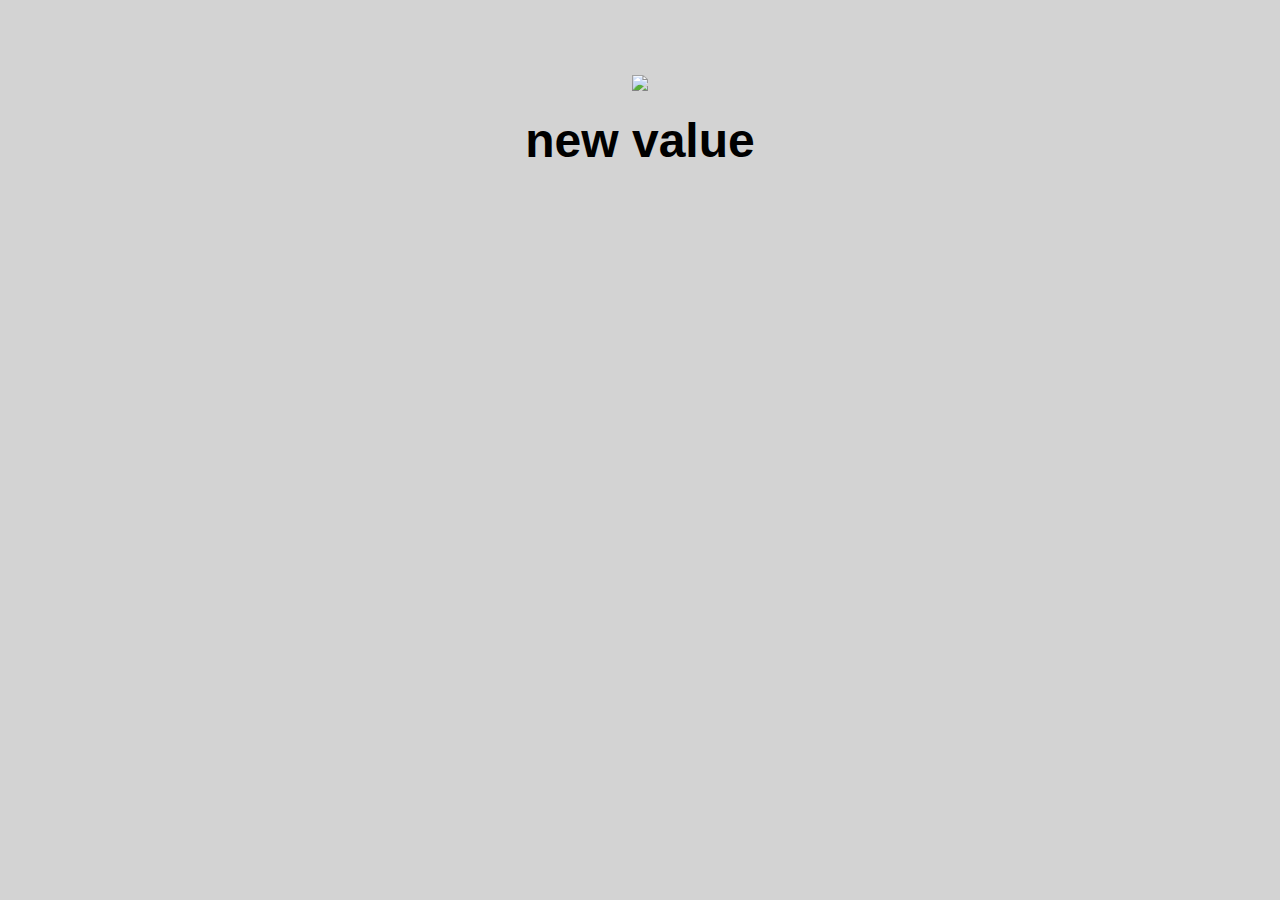
==== ui/index.html @ 4509f6f2 "[imad-console] Updates ui/index.html" ====
<!doctype html>
<html>
    <head>
        <link href="/ui/style.css" rel="stylesheet" />
    </head>
    <body>
        <div class="center">
            <img src="/ui/madi.png" class="img-medium"/>
        </div>
        <br>
        <div id='wub' class="center text-big bold">
            Hi! I am a strong and independent webapp.
        </div>
        <script> 
                alert('HI FELLAS!');

        </script>
        <script type="text/javascript" src="/ui/main.js">
        </script>
    </body>
</html>
---- ui/style.css ----
body {
    font-family: sans-serif;
    background-color: lightgrey;
    margin-top: 75px;
}
 .booya{
max-width:300px;
padding-right:20px;
color:"blue";
font-family:"sans-serif";
                }

       
.center {
    text-align: center;
}

.text-big {
    font-size: 300%;
}

.bold {
    font-weight: bold;
}

.img-medium {
    height: 200px;
}
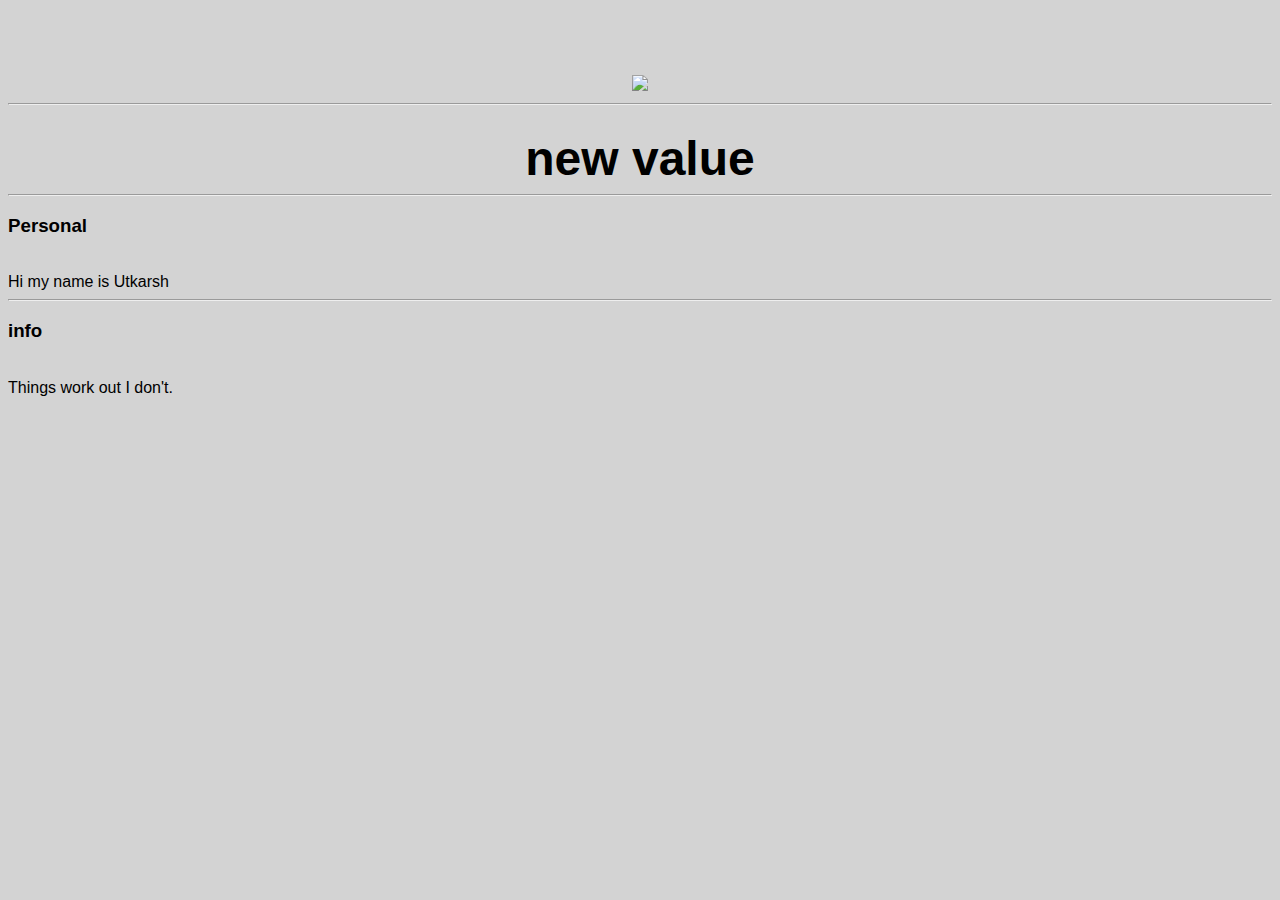
==== commit a1435dbe: "[imad-console] Updates ui/index.html" ====
--- a/ui/index.html
+++ b/ui/index.html
@@ -4,17 +4,31 @@
         <link href="/ui/style.css" rel="stylesheet" />
     </head>
     <body>
-        <div class="center">
-            <img src="/ui/madi.png" class="img-medium"/>
+        <div class = "conatiner">
+            <div class="center">
+            <img id='madi' src="https://pbs.twimg.com/profile_images/818596057386860544/6tMma5Ay_400x400.jpg" class="img-medium"/>
+            <hr>
+            </div>
+        <br>
+            <div id='wub' class="center text-big bold">
+            Hi! I am a strong and independent webapp.
+            </div>
+            <hr>
+            <h3>Personal</h3><br>
+            <div>
+            Hi my name is Utkarsh
+            </div> <hr>
+            <h3> info</h3> <br>
+            <div> 
+            Things work out I don't.
+            </div>
+            
+            <div class="footer">
+                
+            </div>
+            
         </div>
-        <br>
-        <div id='wub' class="center text-big bold">
-            Hi! I am a strong and independent webapp.
-        </div>
-        <script> 
-                alert('HI FELLAS!');
-
-        </script>
+       
         <script type="text/javascript" src="/ui/main.js">
         </script>
     </body>
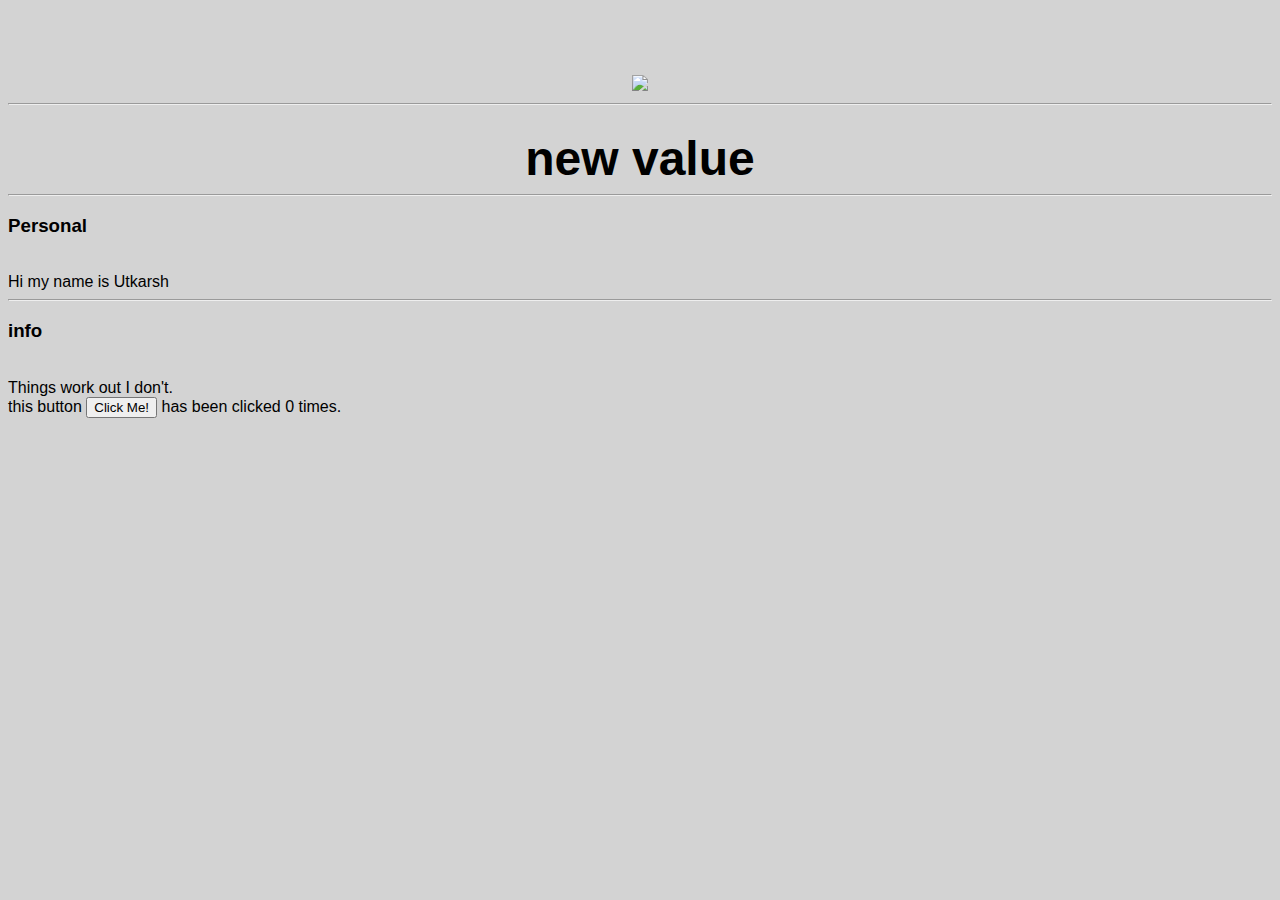
==== commit 77db1499: "[imad-console] Updates ui/index.html" ====
--- a/ui/index.html
+++ b/ui/index.html
@@ -24,7 +24,7 @@
             </div>
             
             <div class="footer">
-                
+                this button <button id="counter">Click Me!</button> has been clicked <span id="count">0</span> times.
             </div>
             
         </div>
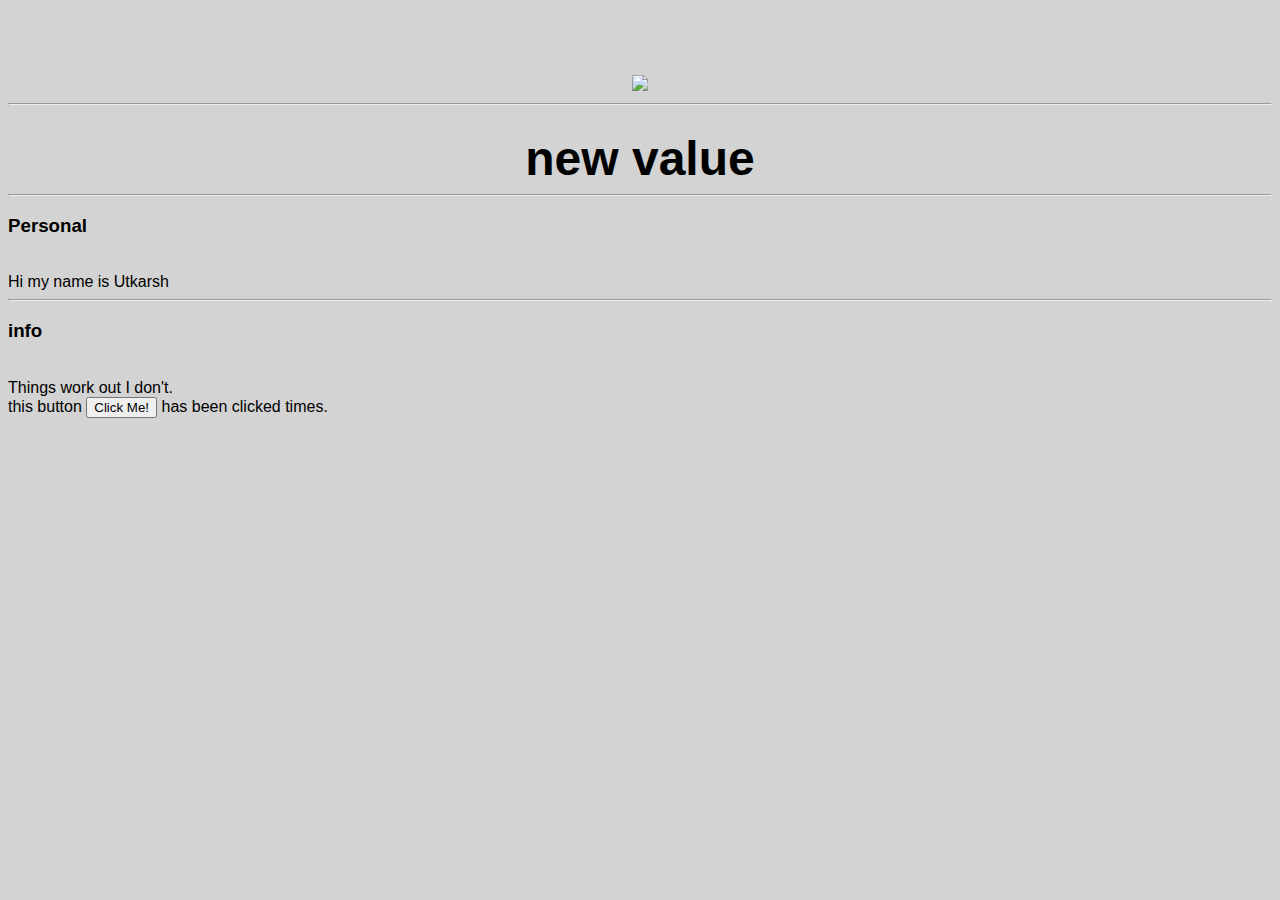
==== commit 4db6a3c4: "[imad-console] Updates ui/index.html" ====
--- a/ui/index.html
+++ b/ui/index.html
@@ -24,7 +24,7 @@
             </div>
             
             <div class="footer">
-                this button <button id="counter">Click Me!</button> has been clicked <span id="count">0</span> times.
+                this button <button id="counter">Click Me!</button> has been clicked <span id="count"> </span> times.
             </div>
             
         </div>
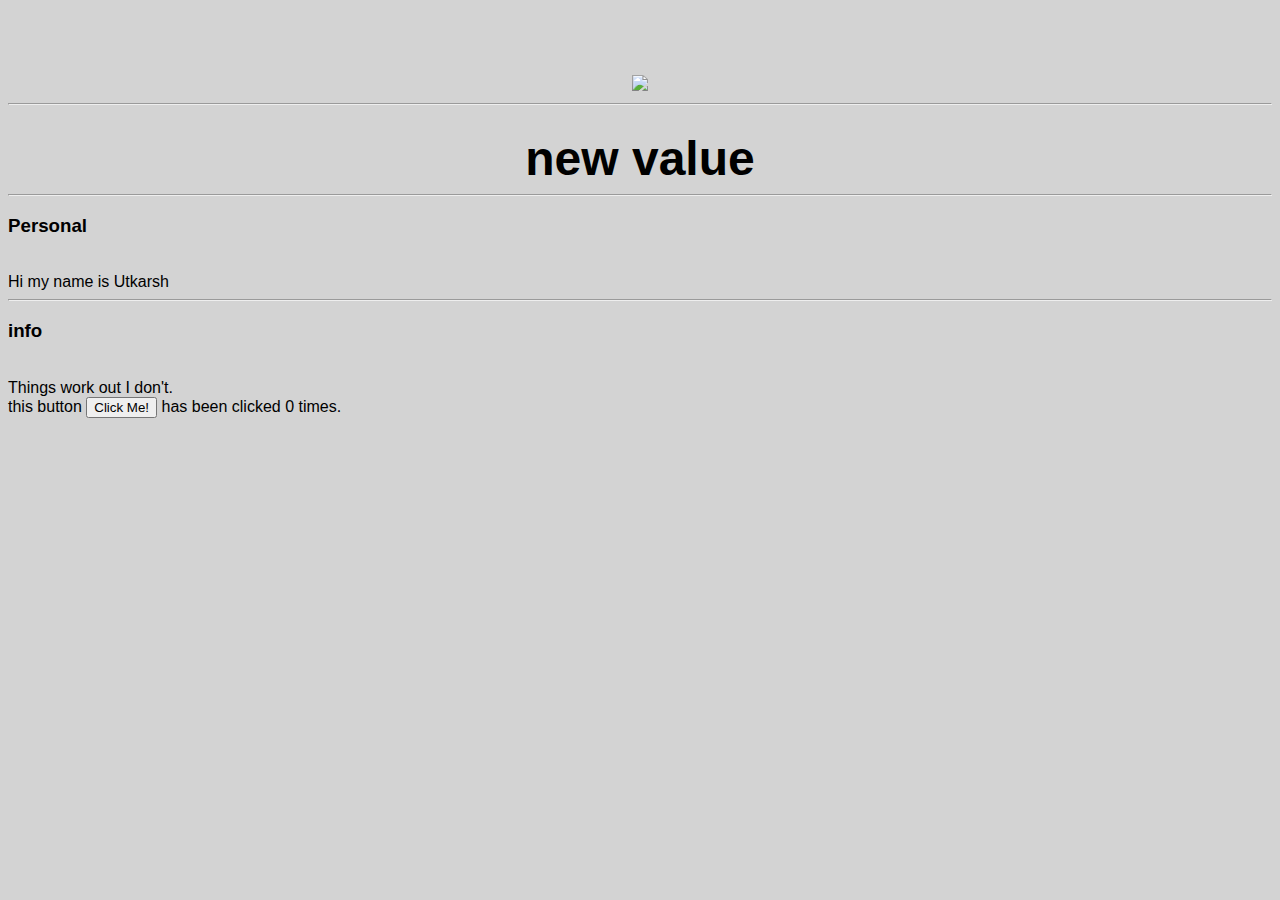
==== commit 1e9043e7: "[imad-console] Updates ui/index.html" ====
--- a/ui/index.html
+++ b/ui/index.html
@@ -24,7 +24,7 @@
             </div>
             
             <div class="footer">
-                this button <button id="counter">Click Me!</button> has been clicked <span id="count"> </span> times.
+                this button <button id="counter">Click Me!</button> has been clicked <span id="count"> 0 </span> times.
             </div>
             
         </div>
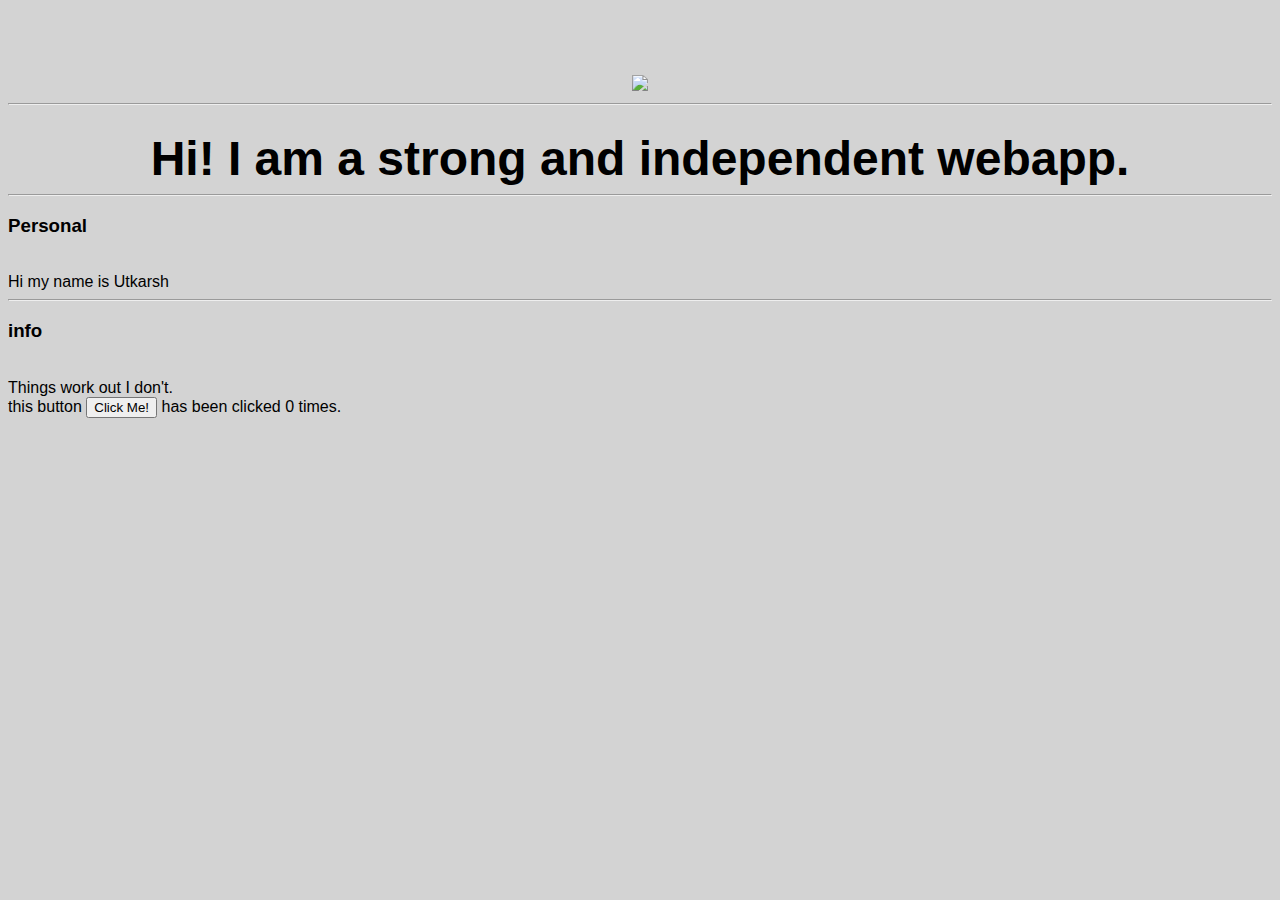
==== commit 35ff5ca4: "[imad-console] Updates ui/index.html" ====
--- a/ui/index.html
+++ b/ui/index.html
@@ -24,7 +24,7 @@
             </div>
             
             <div class="footer">
-                this button <button id="counter">Click Me!</button> has been clicked <span id="count"> 0 </span> times.
+                this button <button id="counter">Click Me!</button> has been clicked <span id="count">0</span> times.
             </div>
             
         </div>
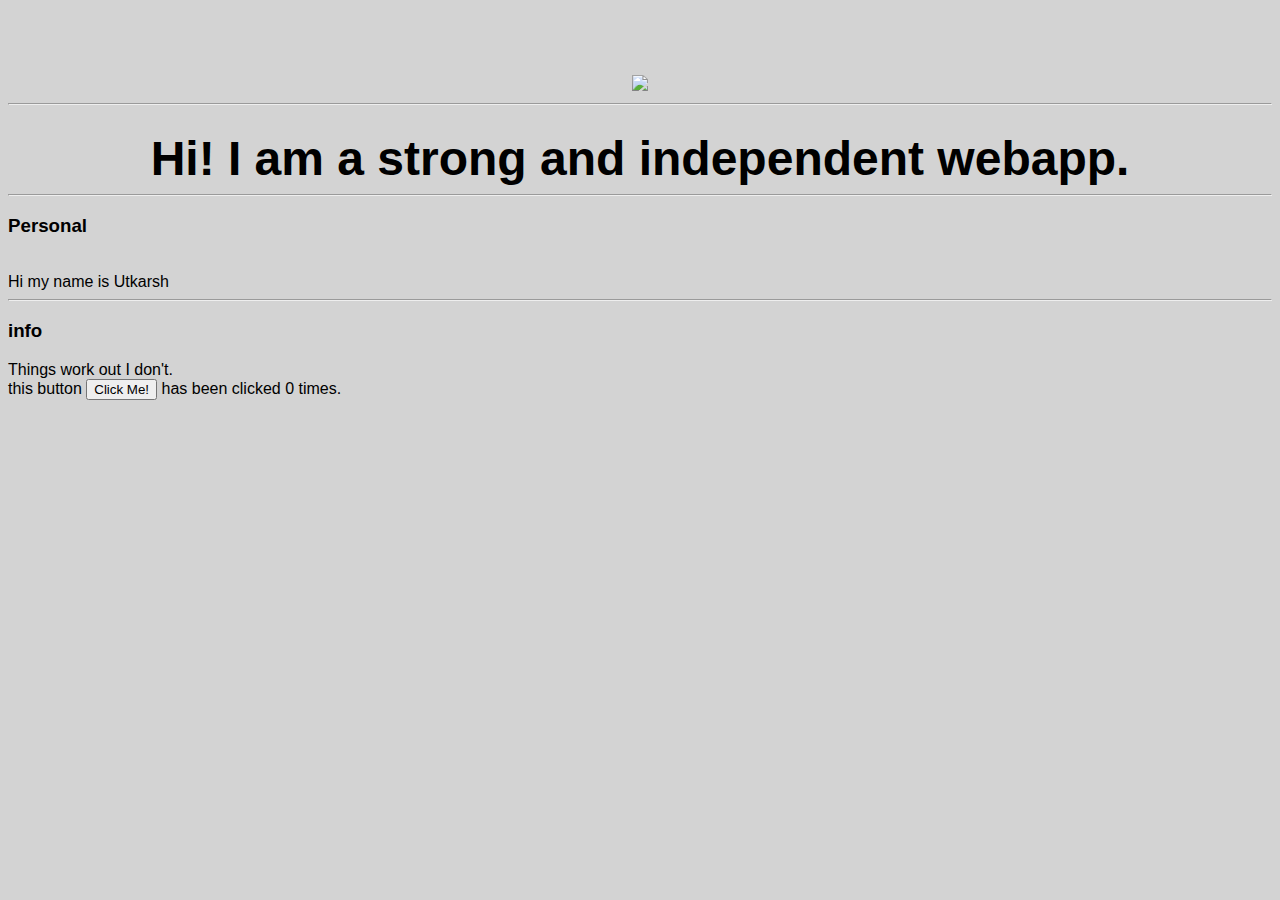
==== commit a9222060: "[imad-console] Updates ui/index.html" ====
--- a/ui/index.html
+++ b/ui/index.html
@@ -18,7 +18,7 @@
             <div>
             Hi my name is Utkarsh
             </div> <hr>
-            <h3> info</h3> <br>
+            <h3> info</h3> 
             <div> 
             Things work out I don't.
             </div>
